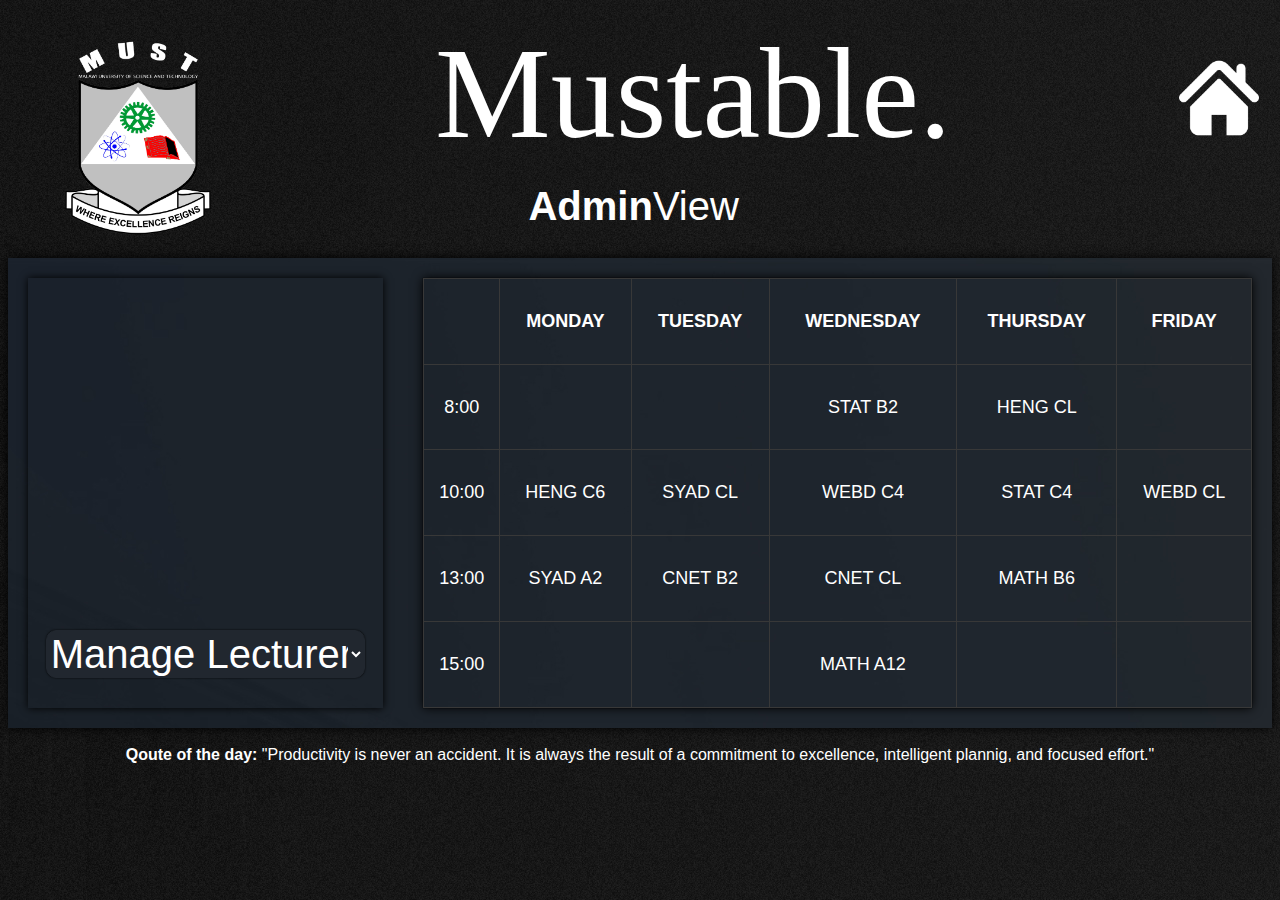
==== AdminView.html @ 991f2297 "first commit" ====
<!DOCTYPE html>
<html lang="en">
<head>
    <meta charset="UTF-8">
    <meta http-equiv="X-UA-Compatible" content="IE=edge">
    <meta name="viewport" content="width=device-width, initial-scale=1.0">
    <link rel="stylesheet" href="AdminView.css">
    <title>Student view</title>
</head>
<body>
    <div class="all">
        <div class="top">
        <a href="LoginPage.html">
        <img src="logo.png" alt="No img found" class="logo">
        </a><br></div>

        <div class="top"><span class="name">Mustable.</span>
        <p><span class="sub"><b>Admin</b>View</span></p>
        </div>

        <div class="top"><span class="index">
        <a href="LoginPage.html">
        <img src="home.png" alt="No img found" class="index">
        </a></span></div>
    </div>

    <div class="middle">
        <div class="left">
            <br>
            <br>
            <br>
            <br>
            <br>
            <br>
            <br>
            <br>
            <br>
            <br>
            <br>
            <br>
            <br>
            <br>
            <br>
            <br>
            <br>
            <br>
            <br>
            <div><select name="programs" id="">Year
                <option value="cis">Manage Lecturers</option>
               
            </select></div>
      
        </div>

        <div class="right">
            <table id="css2">
                <tr>
                    <td></td>
                    <td rowspan="2"><b>MONDAY</b></td>
                    <td rowspan="2"><b>TUESDAY</b></td>
                    <td rowspan="2"><b>WEDNESDAY</b></td>
                    <td rowspan="2"><b>THURSDAY</b></td>
                    <td rowspan="2"><b>FRIDAY</b></td>
                </tr>
                <tr>
                  
                </tr>
                <tr>
                    <td>8:00</td>
                    <td></td>
                    <td></td>
                    <td>STAT B2</td>
                    <td>HENG CL</td>
                    <td></td>
                </tr>
                <tr>
                    <td>10:00</td>
                    <td>HENG C6</td>
                    <td>SYAD CL</td>
                    <td>WEBD C4</td>
                    <td>STAT C4</td>
                    <td>WEBD CL</td>
                </tr>
                <tr>
                    <td>13:00</td>
                    <td>SYAD A2</td>
                    <td id="WALU">CNET B2</td>
                    <td id="">CNET CL</td>
                    <td>MATH B6</td>
                    <td></td>
                </tr>
                <tr>
                    <td>15:00</td>
                    <td></td>
                    <td></td>
                    <td>MATH A12</td>
                    <td></td>
                    <td></td>
                </tr>
            </table>
        </div>
    </div>
</body>

<footer><br><b>Qoute of the day: </b> "Productivity is never an accident. It is always the result of a commitment to excellence, intelligent plannig, and focused effort."</footer>
</html>
---- AdminView.css ----
@font-face{
    src: url("fonts/arial.ttf");
    font-family: "arial";
}

*{
    font-family: "arial";
    color: white;
 

}

body{
    background-image: url(bg22.jpg);
    background-repeat: no-repeat;
    background-size: 100%;
}

.all{
    font-family: 'arial';
    display: flex;
    align-content: center
    height: 30%;
    color: white;
}
.index{
    width: 80px;
    float: right;
    align-self: center
    margin-right: 50px;
    margin-bottom: 20px;
    margin-top: 20px;
  
}

.logo{
    width: 160px;
    float: left;
    margin-left: 50px;
    margin-bottom: 20px;
    margin-top: 20px;
}
.top{
    margin-top: 10px;
    width: 33%;
    text-align: center;
}
.p{
    margin-top: 4px;
}
.name{
    margin-top: auto;
    margin-bottom: 0px;
    font-size: 130px;
    font-family: "alex brush";
    align-content: center
    color: white;
    list-style: none;
    display: inline-block;
    margin: 0 10px;
    position: relative;
}
.name::after{
    content:  '';
    height: 3px;
    width: 0%;
    background: #5cadbc;
    position: absolute;
    left: 0;
    bottom: 10px;
    transition: 0.5s;
}

.name:hover::after{
    width: 100%;
}


.subname{
    margin-top: 0;
    margin-bottom: 4px;
    font-size: 100px;
    font-family: "felix tilting";
    align-content: center
    color: white;
}
.middle{
    background-image: url(bg2.jpg);
    height: 470px;
    margin: 0;
    padding: 0;
    box-shadow: 0 0 10px black;
    display: flex;
}

footer{
    color: white;
    text-align: center;

}

.left{
    border:solid 0px;
    width: 30%;
    margin: 20px;
    box-shadow: 0 0 8px black;
    text-align: center;
}

.right{
    /*border:solid 1px;*/
    width: 70%;
    margin: 20px;
    box-shadow: 0 0 10px black;
    text-align: center;
}

.sub{
   
    font-family: arial;
    bottom: 80px;
    font-size: 40px;
 
   
}

label{
    margin-top: 3px;
    background: silver;
    font-size: 30px;
}

#css2{
    width:100%;
    height: 100%;
}

table,tr,{
    align-items: center;
    border: solid 0px grey;
    margin: 0px;
}
td{
    align-items: center;
    margin: 30px;
    border: solid 1px #383838;
}
table{
    align-items: center;
    border-collapse:collapse ;
    width: 100%;
    font-size: large;
    box-shadow: 0 0 1px #000000;
    height: 250px;
    
}

.ok{
    margin: 15px;
    font-size: 10px;
    background: #202d3c;
    border-radius: 10px;
}

.majorEvents{
    margin-top: 10px;
    font-size: 20px;
}

.index{
    text-align: center;
    justify-content: center;
    display: block;
    align-items: center;
}

select{
   
    width: 90%;
    text-align: center;
    font-size: 40px;
    background: #21272f;
    border-radius: 10px;
    margin: 10px;
    border-color: #21272f;
    box-shadow: 0 0 2px #000000;
}
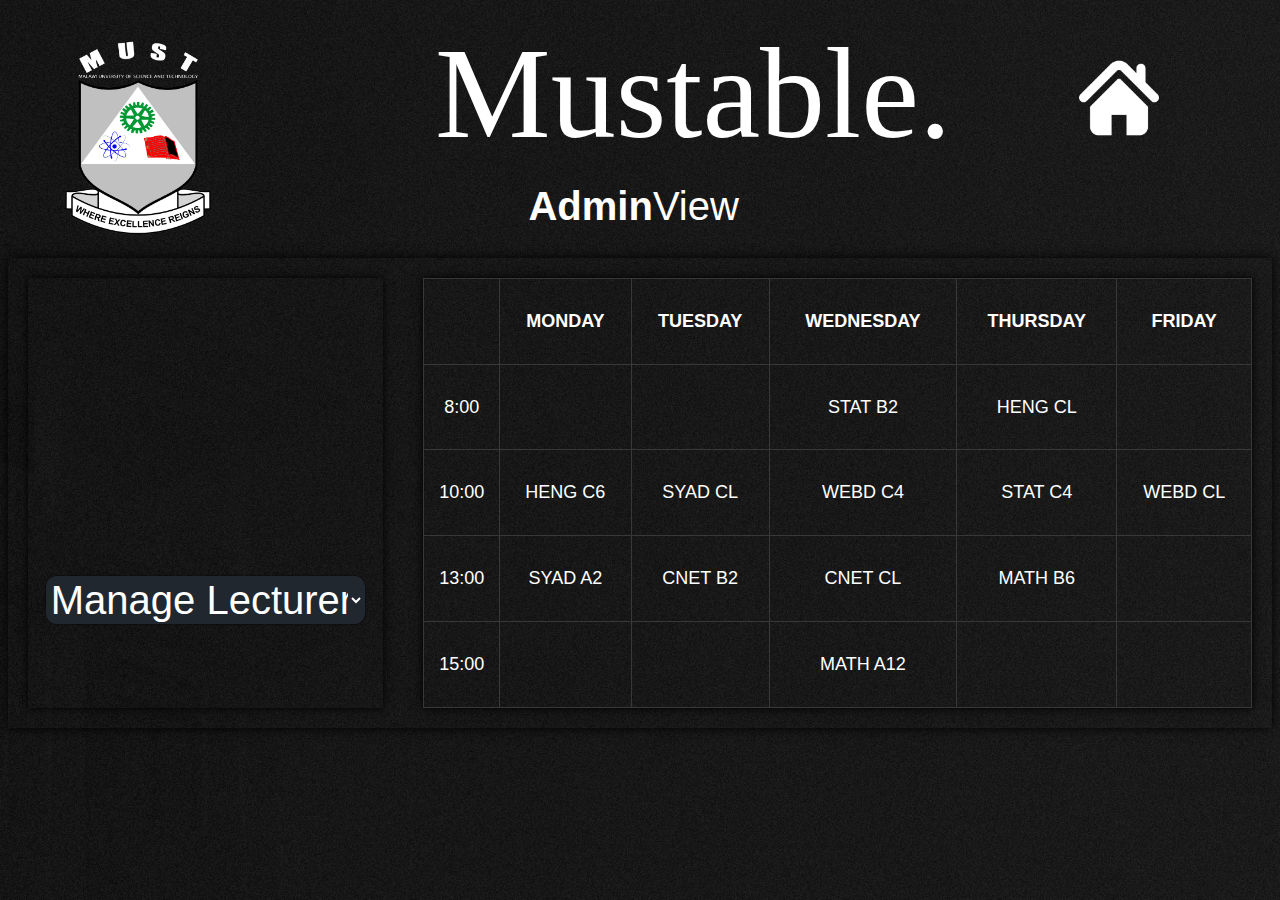
==== commit eaa41e33: "odered" ====
--- a/AdminView.html
+++ b/AdminView.html
@@ -4,14 +4,14 @@
     <meta charset="UTF-8">
     <meta http-equiv="X-UA-Compatible" content="IE=edge">
     <meta name="viewport" content="width=device-width, initial-scale=1.0">
-    <link rel="stylesheet" href="AdminView.css">
+    <link rel="stylesheet" href="css/AdminView.css">
     <title>Student view</title>
 </head>
 <body>
     <div class="all">
         <div class="top">
-        <a href="LoginPage.html">
-        <img src="logo.png" alt="No img found" class="logo">
+        <a href="index.html">
+        <img src="img/logo.png" alt="No img found" class="logo">
         </a><br></div>
 
         <div class="top"><span class="name">Mustable.</span>
@@ -19,16 +19,13 @@
         </div>
 
         <div class="top"><span class="index">
-        <a href="LoginPage.html">
-        <img src="home.png" alt="No img found" class="index">
+        <a href="index.html">
+        <img src="img/home.png" alt="No img found" class="index">
         </a></span></div>
     </div>
 
     <div class="middle">
         <div class="left">
-            <br>
-            <br>
-            <br>
             <br>
             <br>
             <br>
@@ -102,5 +99,4 @@
     </div>
 </body>
 
-<footer><br><b>Qoute of the day: </b> "Productivity is never an accident. It is always the result of a commitment to excellence, intelligent plannig, and focused effort."</footer>
 </html>--- a/css/AdminView.css
+++ b/css/AdminView.css
@@ -0,0 +1,186 @@
+@font-face{
+    src: url("fonts/arial.ttf");
+    font-family: "arial";
+}
+
+*{
+    font-family: "arial";
+    color: white;
+ 
+
+}
+
+body{
+    background-image: url(img/bg22.jpg);
+    background-repeat: no-repeat;
+    background-size: 100%;
+}
+
+.all{
+    font-family: 'arial';
+    display: flex;
+    align-content: center;
+    height: 30%;
+    color: white;
+}
+.index{
+    width: 80px;
+    float: right;
+    align-self: center;
+    margin-right: 50px;
+    margin-bottom: 20px;
+    margin-top: 20px;
+  
+}
+
+.logo{
+    width: 160px;
+    float: left;
+    margin-left: 50px;
+    margin-bottom: 20px;
+    margin-top: 20px;
+}
+.top{
+    margin-top: 10px;
+    width: 33%;
+    text-align: center;
+}
+.p{
+    margin-top: 4px;
+}
+.name{
+    margin-top: auto;
+    margin-bottom: 0px;
+    font-size: 130px;
+    font-family: "alex brush";
+    align-content: center;
+    color: white;
+    list-style: none;
+    display: inline-block;
+    margin: 0 10px;
+    position: relative;
+}
+.name::after{
+    content:  '';
+    height: 3px;
+    width: 0%;
+    background: #5cadbc;
+    position: absolute;
+    left: 0;
+    bottom: 10px;
+    transition: 0.5s;
+}
+
+.name:hover::after{
+    width: 100%;
+}
+
+
+.subname{
+    margin-top: 0;
+    margin-bottom: 4px;
+    font-size: 100px;
+    font-family: "felix tilting";
+    align-content: center;
+    color: white;
+}
+.middle{
+    background-image: url(bg2.jpg);
+    height: 470px;
+    margin: 0;
+    padding: 0;
+    box-shadow: 0 0 10px black;
+    display: flex;
+}
+
+footer{
+    color: white;
+    text-align: center;
+
+}
+
+.left{
+    border:solid 0px;
+    width: 30%;
+    margin: 20px;
+    box-shadow: 0 0 8px black;
+    text-align: center;
+}
+
+.right{
+    /*border:solid 1px;*/
+    width: 70%;
+    margin: 20px;
+    box-shadow: 0 0 10px black;
+    text-align: center;
+}
+
+.sub{
+   
+    font-family: arial;
+    bottom: 80px;
+    font-size: 40px;
+ 
+   
+}
+
+label{
+    margin-top: 3px;
+    background: silver;
+    font-size: 30px;
+}
+
+#css2{
+    width:100%;
+    height: 100%;
+}
+
+table,tr{
+    align-items: center;
+    border: solid 0px grey;
+    margin: 0px;
+}
+td{
+    align-items: center;
+    margin: 30px;
+    border: solid 1px #383838;
+}
+table{
+    align-items: center;
+    border-collapse:collapse ;
+    width: 100%;
+    font-size: large;
+    box-shadow: 0 0 1px #000000;
+    height: 250px;
+}
+
+.ok{
+    margin: 15px;
+    font-size: 10px;
+    background: #202d3c;
+    border-radius: 10px;
+}
+
+.majorEvents{
+    margin-top: 10px;
+    font-size: 20px;
+}
+
+.index{
+    text-align: center;
+    justify-content: center;
+    display: block;
+    align-items: center;
+}
+
+select{
+   
+    width: 90%;
+    text-align: center;
+    font-size: 40px;
+    background: #21272f;
+    border-radius: 10px;
+    margin: 10px;
+    border-color: #21272f;
+    box-shadow: 0 0 2px #000000;
+}